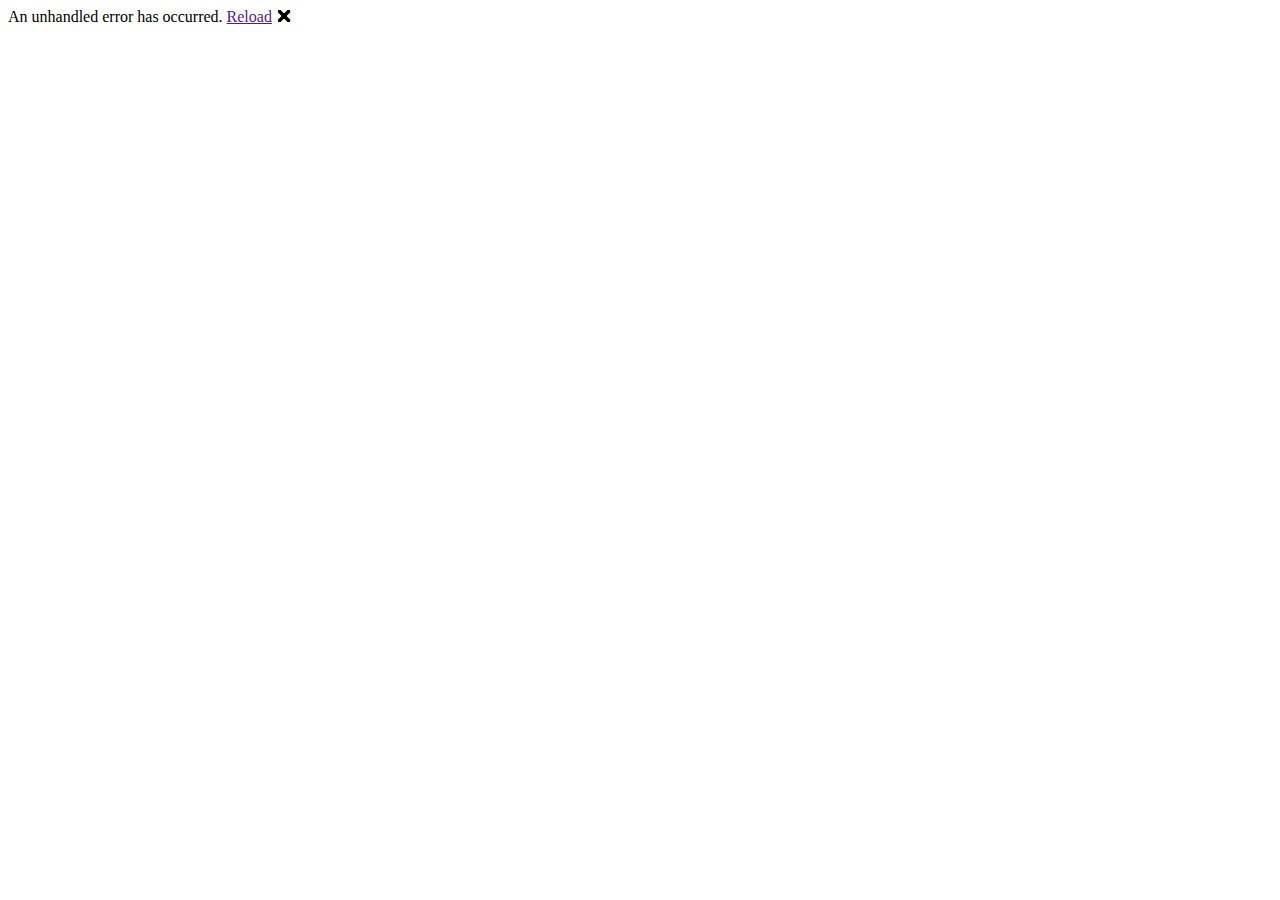
==== ComicsAppWasm/wwwroot/index.html @ b0d9a2b4 "Added loading spinner" ====
﻿<!DOCTYPE html>
<html>

<head>
    <meta charset="utf-8" />
    <meta name="mobile-web-app-capable" content="yes" />
    <meta name="apple-mobile-web-app-capable" content="yes" />
    <meta name="apple-mobile-web-app-status-bar-style" content="black-translucent" />
    <meta name="apple-mobile-web-app-title" content="ComicsApp" />

    <meta name="viewport" content="width=device-width, initial-scale=1.0, maximum-scale=1.0, user-scalable=no" />
    <title>ComicsAppWasm</title>
    <!--<base href="/" />-->
    <base href="/ComicsAppWasm/" />
    <link href="css/bootstrap/bootstrap.min.css" rel="stylesheet" />
    <link href="collect/add-to-homescreen/style/addtohomescreen.css" rel="stylesheet" />
    <link href="css/app.css" rel="stylesheet" />
    <link href="manifest.json" rel="manifest" />
    <link rel="apple-touch-icon" sizes="512x512" href="icon-512.png" />
</head>

<body>
    <app>

        <div class="spinner">
            <div class="cube1"></div>
            <div class="cube2"></div>
        </div>

    </app>

    <!-- Start Single Page Apps for GitHub Pages -->
    <script type="text/javascript">
        // Single Page Apps for GitHub Pages
        // https://github.com/rafrex/spa-github-pages
        // Copyright (c) 2016 Rafael Pedicini, licensed under the MIT License
        // ----------------------------------------------------------------------
        // This script checks to see if a redirect is present in the query string
        // and converts it back into the correct url and adds it to the
        // browser's history using window.history.replaceState(...),
        // which won't cause the browser to attempt to load the new url.
        // When the single page app is loaded further down in this file,
        // the correct url will be waiting in the browser's history for
        // the single page app to route accordingly.
        (function (l) {
            if (l.search) {
                var q = {};
                l.search.slice(1).split('&').forEach(function (v) {
                    var a = v.split('=');
                    q[a[0]] = a.slice(1).join('=').replace(/~and~/g, '&');
                });
                if (q.p !== undefined) {
                    window.history.replaceState(null, null,
                        l.pathname.slice(0, -1) + (q.p || '') +
                        (q.q ? ('?' + q.q) : '') +
                        l.hash
                    );
                }
            }
        }(window.location))
    </script>
    <!-- End Single Page Apps for GitHub Pages -->


    <div id="blazor-error-ui">
        An unhandled error has occurred.
        <a href="" class="reload">Reload</a>
        <a class="dismiss">🗙</a>
    </div>
    <script src="_framework/blazor.webassembly.js"></script>
    <script>navigator.serviceWorker.register('service-worker.js');</script>
    <script src="collect/add-to-homescreen/src/addtohomescreen.js"></script>
    <script>
        if (
            (("standalone" in window.navigator) && !window.navigator.standalone) ||
            (!window.matchMedia('(display-mode: standalone)').matches)
        ) {
            addToHomescreen();
        }

    </script>
</body>

</html>
---- ComicsAppWasm/wwwroot/collect/add-to-homescreen/style/addtohomescreen.css ----
.ath-viewport * {
	-webkit-box-sizing: border-box;
	-moz-box-sizing: border-box;
	box-sizing: border-box;
}

.ath-viewport {
	position: relative;
	z-index: 2147483641;
	pointer-events: none;

	-webkit-tap-highlight-color: rgba(0,0,0,0);
	-webkit-touch-callout: none;
	-webkit-user-select: none;
	-moz-user-select: none;
	-ms-user-select: none;
	user-select: none;
	-webkit-text-size-adjust: none;
	-moz-text-size-adjust: none;
	-ms-text-size-adjust: none;
	-o-text-size-adjust: none;
	text-size-adjust: none;
}

.ath-modal {
	pointer-events: auto !important;
	background: rgba(0,0,0,0.6);
}

.ath-mandatory {
	background: #000;
}

.ath-container {
	pointer-events: auto !important;
	position: absolute;
	z-index: 2147483641;
	padding: 0.7em 0.6em;
	width: 18em;

	background: #eee;
	background-size: 100% auto;

	box-shadow: 0 0.2em 0 #d1d1d1;

	font-family: sans-serif;
	font-size: 15px;
	line-height: 1.5em;
	text-align: center;
}

.ath-container small {
	font-size: 0.8em;
	line-height: 1.3em;
	display: block;
	margin-top: 0.5em;
}

.ath-ios.ath-phone {
	bottom: 1.8em;
	left: 50%;
	margin-left: -9em;
}

.ath-ios6.ath-tablet {
	left: 5em;
	top: 1.8em;
}

.ath-ios7.ath-tablet {
	left: 0.7em;
	top: 1.8em;
}

.ath-ios8.ath-tablet,
.ath-ios9.ath-tablet,
.ath-ios10.ath-tablet{
	right: 0.4em;
	top: 1.8em;
}

.ath-android {
	bottom: 1.8em;
	left: 50%;
	margin-left: -9em;
}

/* close icon */
.ath-container:before {
	content: '';
	position: relative;
	display: block;
	float: right;
	margin: -0.7em -0.6em 0 0.5em;
	background-image: url([data-uri]);
	background-color: rgba(255,255,255,0.8);
	background-size: 50%;
	background-repeat: no-repeat;
	background-position: 50%;
	width: 2.7em;
	height: 2.7em;
	text-align: center;
	overflow: hidden;
	color: #a33;
	z-index: 2147483642;
}

.ath-container.ath-icon:before {
	position: absolute;
	top: 0;
	right: 0;
	margin: 0;
	float: none;
}

.ath-mandatory .ath-container:before {
	display: none;
}

.ath-container.ath-android:before {
	float: left;
	margin: -0.7em 0.5em 0 -0.6em;
}

.ath-container.ath-android.ath-icon:before {
	position: absolute;
	right: auto;
	left: 0;
	margin: 0;
	float: none;
}


/* applied only if the application icon is shown */
.ath-container.ath-icon {

}

.ath-action-icon {
	display: inline-block;
	vertical-align: middle;
	background-position: 50%;
	background-repeat: no-repeat;
	text-indent: -9999em;
	overflow: hidden;
}

.ath-ios7 .ath-action-icon,
.ath-ios8 .ath-action-icon,
.ath-ios9 .ath-action-icon,
.ath-ios10 .ath-action-icon,
.ath-ios11 .ath-action-icon,
.ath-ios12 .ath-action-icon,
.ath-ios13 .ath-action-icon {
	width: 1.6em;
	height: 1.6em;
	background-image: url([data-uri]);
	margin-top: -0.3em;
	background-size: auto 100%;
}

.ath-ios6 .ath-action-icon {
	width: 1.8em;
	height: 1.8em;
	background-image:url([data-uri]);
	margin-bottom: 0.4em;
	background-size: 100% auto;
}

.ath-android .ath-action-icon {
	width: 1.4em;
	height: 1.5em;
	background-image:url([data-uri]);
	background-size: 100% auto;
}

.ath-container p {
	margin: 0;
	padding: 0;
	position: relative;
	z-index: 2147483642;
	text-shadow: 0 0.1em 0 #fff;
	font-size: 1.1em;
}

.ath-ios.ath-phone:after {
	content: '';
	background: #eee;
	position: absolute;
	width: 2em;
	height: 2em;
	bottom: -0.9em;
	left: 50%;
	margin-left: -1em;
	-webkit-transform: scaleX(0.9) rotate(45deg);
	transform: scaleX(0.9) rotate(45deg);
	box-shadow: 0.2em 0.2em 0 #d1d1d1;
}

.ath-ios.ath-tablet:after {
	content: '';
	background: #eee;
	position: absolute;
	width: 2em;
	height: 2em;
	top: -0.9em;
	left: 50%;
	margin-left: -1em;
	-webkit-transform: scaleX(0.9) rotate(45deg);
	transform: scaleX(0.9) rotate(45deg);
	z-index: 2147483641;
}

.ath-application-icon {
	position: relative;
	padding: 0;
	border: 0;
	margin: 0 auto 0.2em auto;
	height: 6em;
	width: 6em;
	z-index: 2147483642;
}

.ath-container.ath-ios .ath-application-icon {
	border-radius: 1em;
	box-shadow: 0 0.2em 0.4em rgba(0,0,0,0.3),
		inset 0 0.07em 0 rgba(255,255,255,0.5);
	margin: 0 auto 0.4em auto;
}

@media only screen and (orientation: landscape) {
	.ath-container.ath-phone {
		width: 24em;
	}

	.ath-android.ath-phone {
		margin-left: -12em;
	}

	.ath-ios.ath-phone {
		margin-left: -12em;
	}

	.ath-ios6:after {
		left: 39%;
	}

	.ath-ios8.ath-phone {
		left: auto;
		bottom: auto;
		right: 0.4em;
		top: 1.8em;
	}

	.ath-ios8.ath-phone:after {
		bottom: auto;
		top: -0.9em;
		left: 68%;
		z-index: 2147483641;
		box-shadow: none;
	}
}
---- ComicsAppWasm/wwwroot/css/app.css ----
﻿@import url('open-iconic/font/css/open-iconic-bootstrap.min.css');

html, body {
    font-family: 'Helvetica Neue', Helvetica, Arial, sans-serif;
}

a, .btn-link {
    color: #0366d6;
}

.btn-primary {
    color: #fff;
    background-color: #1b6ec2;
    border-color: #1861ac;
}

app {
    position: relative;
    display: flex;
    flex-direction: column;
}

.top-row {
    height: 3.5rem;
    display: flex;
    align-items: center;
}

.main {
    flex: 1;
}

    .main .top-row {
        background-color: #f7f7f7;
        border-bottom: 1px solid #d6d5d5;
        justify-content: flex-end;
    }

        .main .top-row > a, .main .top-row .btn-link {
            white-space: nowrap;
            margin-left: 1.5rem;
        }

        .main .top-row a:first-child {
            overflow: hidden;
            text-overflow: ellipsis;
        }

.sidebar {
    background-image: linear-gradient(180deg, rgb(5, 39, 103) 0%, #3a0647 70%);
}

    .sidebar .top-row {
        background-color: rgba(0,0,0,0.4);
    }

    .sidebar .navbar-brand {
        font-size: 1.1rem;
    }

    .sidebar .oi {
        width: 2rem;
        font-size: 1.1rem;
        vertical-align: text-top;
        top: -2px;
    }

    .sidebar .nav-item {
        font-size: 0.9rem;
        padding-bottom: 0.5rem;
    }

        .sidebar .nav-item:first-of-type {
            padding-top: 1rem;
        }

        .sidebar .nav-item:last-of-type {
            padding-bottom: 1rem;
        }

        .sidebar .nav-item a {
            color: #d7d7d7;
            border-radius: 4px;
            height: 3rem;
            display: flex;
            align-items: center;
            line-height: 3rem;
        }

            .sidebar .nav-item a.active {
                background-color: rgba(255,255,255,0.25);
                color: white;
            }

            .sidebar .nav-item a:hover {
                background-color: rgba(255,255,255,0.1);
                color: white;
            }

.content {
    padding-top: 1.1rem;
}

.navbar-toggler {
    background-color: rgba(255, 255, 255, 0.1);
}

.valid.modified:not([type=checkbox]) {
    outline: 1px solid #26b050;
}

.invalid {
    outline: 1px solid red;
}

.validation-message {
    color: red;
}

#blazor-error-ui {
    background: lightyellow;
    bottom: 0;
    box-shadow: 0 -1px 2px rgba(0, 0, 0, 0.2);
    display: none;
    left: 0;
    padding: 0.6rem 1.25rem 0.7rem 1.25rem;
    position: fixed;
    width: 100%;
    z-index: 1000;
}

    #blazor-error-ui .dismiss {
        cursor: pointer;
        position: absolute;
        right: 0.75rem;
        top: 0.5rem;
    }

@media (max-width: 767.98px) {
    .main .top-row:not(.auth) {
        display: none;
    }

    .main .top-row.auth {
        justify-content: space-between;
    }

    .main .top-row a, .main .top-row .btn-link {
        margin-left: 0;
    }
}

@media (min-width: 768px) {
    app {
        flex-direction: row;
    }

    .sidebar {
        width: 250px;
        height: 100vh;
        position: sticky;
        top: 0;
    }

    .main .top-row {
        position: sticky;
        top: 0;
    }

    .main > div {
        padding-left: 2rem !important;
        padding-right: 1.5rem !important;
    }

    .navbar-toggler {
        display: none;
    }

    .sidebar .collapse {
        /* Never collapse the sidebar for wide screens */
        display: block;
    }
}

.spinner {
    margin: 100px auto;
    width: 40px;
    height: 40px;
    position: relative;
}

.cube1, .cube2 {
    background-color: #333;
    width: 15px;
    height: 15px;
    position: absolute;
    top: 0;
    left: 0;
    -webkit-animation: sk-cubemove 1.8s infinite ease-in-out;
    animation: sk-cubemove 1.8s infinite ease-in-out;
}

.cube2 {
    -webkit-animation-delay: -0.9s;
    animation-delay: -0.9s;
}

@-webkit-keyframes sk-cubemove {
    25% {
        -webkit-transform: translateX(42px) rotate(-90deg) scale(0.5)
    }

    50% {
        -webkit-transform: translateX(42px) translateY(42px) rotate(-180deg)
    }

    75% {
        -webkit-transform: translateX(0px) translateY(42px) rotate(-270deg) scale(0.5)
    }

    100% {
        -webkit-transform: rotate(-360deg)
    }
}

@keyframes sk-cubemove {
    25% {
        transform: translateX(42px) rotate(-90deg) scale(0.5);
        -webkit-transform: translateX(42px) rotate(-90deg) scale(0.5);
    }

    50% {
        transform: translateX(42px) translateY(42px) rotate(-179deg);
        -webkit-transform: translateX(42px) translateY(42px) rotate(-179deg);
    }

    50.1% {
        transform: translateX(42px) translateY(42px) rotate(-180deg);
        -webkit-transform: translateX(42px) translateY(42px) rotate(-180deg);
    }

    75% {
        transform: translateX(0px) translateY(42px) rotate(-270deg) scale(0.5);
        -webkit-transform: translateX(0px) translateY(42px) rotate(-270deg) scale(0.5);
    }

    100% {
        transform: rotate(-360deg);
        -webkit-transform: rotate(-360deg);
    }
}
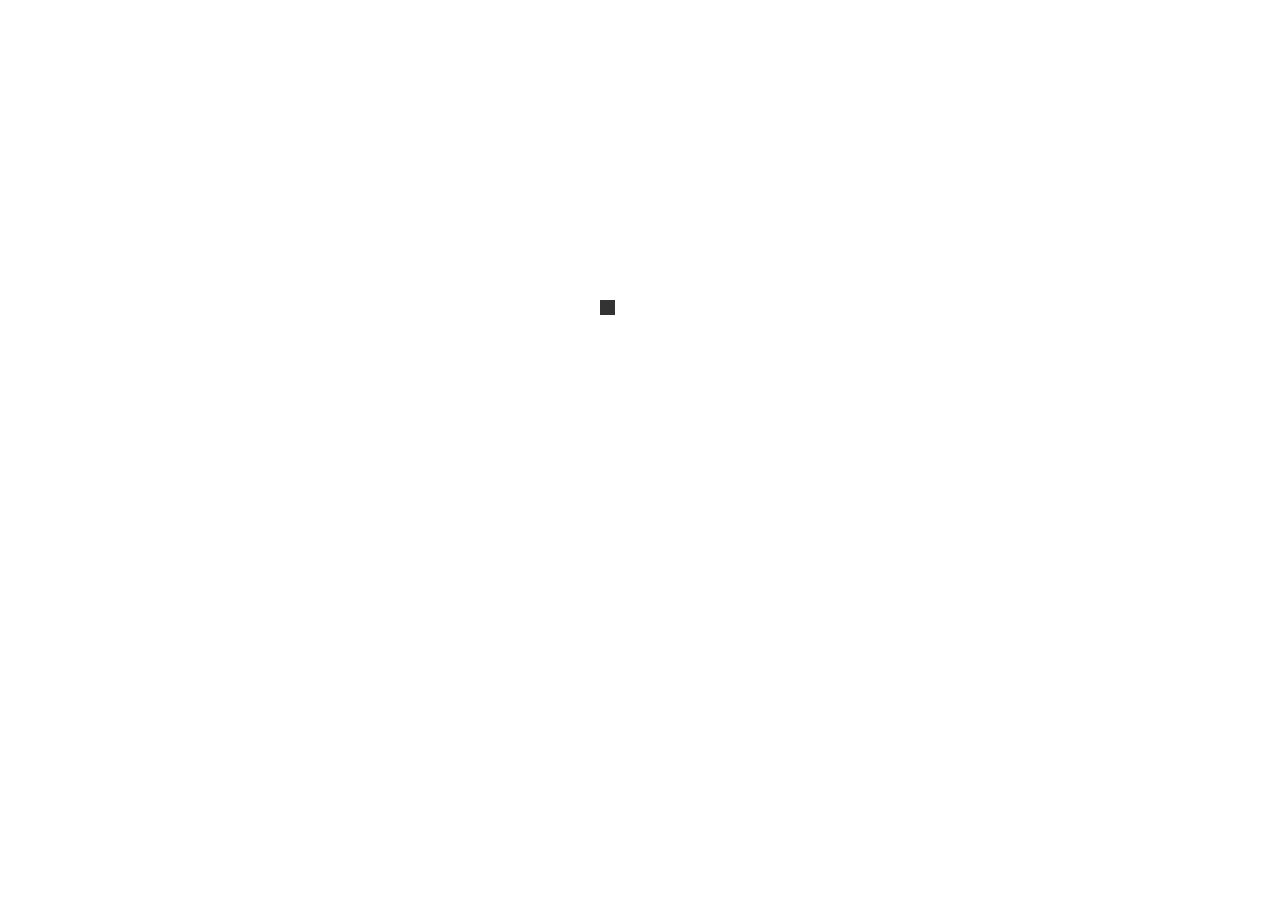
==== commit 1f6a1f05: "Removed radzen card" ====
--- a/ComicsAppWasm/wwwroot/index.html
+++ b/ComicsAppWasm/wwwroot/index.html
@@ -3,20 +3,23 @@
 
 <head>
     <meta charset="utf-8" />
+    <meta name="viewport" content="width=device-width, initial-scale=1.0, maximum-scale=1.0, user-scalable=no" />
+
     <meta name="mobile-web-app-capable" content="yes" />
     <meta name="apple-mobile-web-app-capable" content="yes" />
-    <meta name="apple-mobile-web-app-status-bar-style" content="black-translucent" />
+    <meta name="apple-mobile-web-app-status-bar-style" content="black" />
     <meta name="apple-mobile-web-app-title" content="ComicsApp" />
 
-    <meta name="viewport" content="width=device-width, initial-scale=1.0, maximum-scale=1.0, user-scalable=no" />
     <title>ComicsAppWasm</title>
-    <!--<base href="/" />-->
-    <base href="/ComicsAppWasm/" />
+    <!--<base href="/" />
+    <base href="/ComicsAppWasm/" />-->
     <link href="css/bootstrap/bootstrap.min.css" rel="stylesheet" />
+    <link href="css/app.css" rel="stylesheet" />
     <link href="collect/add-to-homescreen/style/addtohomescreen.css" rel="stylesheet" />
-    <link href="css/app.css" rel="stylesheet" />
+    <link href="_content/Radzen.Blazor/css/default-base.css" rel="stylesheet">
     <link href="manifest.json" rel="manifest" />
     <link rel="apple-touch-icon" sizes="512x512" href="icon-512.png" />
+    <link rel="shortcut icon" type="image/x-icon" href="favicon.ico">
 </head>
 
 <body>
@@ -79,6 +82,7 @@
         }
 
     </script>
+    <script src="_content/Radzen.Blazor/Radzen.Blazor.js"></script>
 </body>
 
 </html>
--- a/ComicsAppWasm/wwwroot/css/app.css
+++ b/ComicsAppWasm/wwwroot/css/app.css
@@ -183,14 +183,15 @@
 }
 
 .spinner {
-    margin: 100px auto;
-    width: 40px;
-    height: 40px;
+    margin: 300px auto;
+    width: 80px;
+    height: 80px;
     position: relative;
 }
 
 .cube1, .cube2 {
     background-color: #333;
+    float: left;
     width: 15px;
     height: 15px;
     position: absolute;
@@ -249,3 +250,13 @@
         -webkit-transform: rotate(-360deg);
     }
 }
+
+.embed-responsive .card-img-top {
+    object-fit: cover;
+}
+
+.center-block {
+    display: block;
+    margin-left: auto;
+    margin-right: auto;
+}